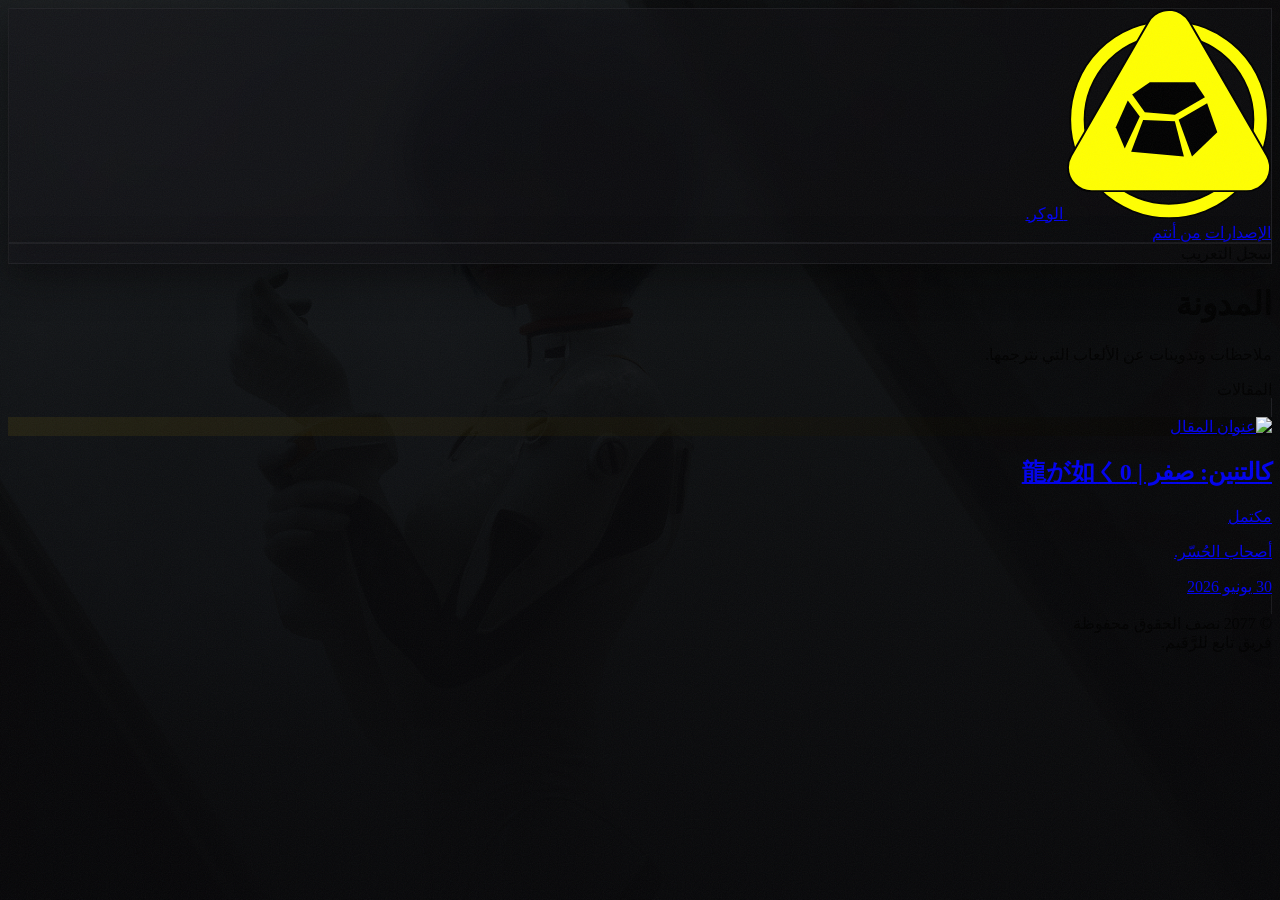
==== blog/index.html @ 00997027 "Create index.html" ====
<!DOCTYPE html>
<html lang="ar" dir="rtl">
<head>
    <meta charset="UTF-8">
    <meta name="viewport" content="width=device-width, initial-scale=1.0">
    <title>المدونة | الوكر للتعريبات</title>
    <script src="https://cdn.tailwindcss.com"></script>
    <link href="https://fonts.googleapis.com/css2?family=Cairo:wght@400;600;700;900&display=swap" rel="stylesheet">
    <script>
        tailwind.config = {
            theme: {
                extend: {
                    colors: {
                        warning: '#FFCC00',
                        dark: '#060608',
                    },
                    fontFamily: {
                        sans: ['Cairo', 'sans-serif'],
                    }
                }
            }
        }
    </script>
    <style>
        body {
            background-color: #060608 !important;
            background-image: linear-gradient(to bottom, rgba(6, 6, 8, 0.88), rgba(6, 6, 8, 0.98)),
                              url('https://arraqim.github.io/alwakr/wallhaven-853z1o.jpg') !important;
            background-size: cover !important;
            background-position: center !important;
            background-attachment: fixed !important;
        }

        .grain-overlay {
            position: fixed;
            top: 0;
            left: 0;
            width: 100%;
            height: 100%;
            pointer-events: none;
            z-index: 9999;
            opacity: 0.05;
            background-image: url("data:image/svg+xml,%3Csvg viewBox='0 0 200 200' xmlns='http://www.w3.org/2000/svg'%3E%3Cfilter id='noiseFilter'%3E%3CfeTurbulence type='fractalNoise' baseFrequency='4' numOctaves='3' stitchTiles='stitch'/%3E%3C/filter%3E%3Crect width='100%25' height='100%25' filter='url(%23noiseFilter)'/%3E%3C/svg%3E");
        }

        .glass-panel {
            background: linear-gradient(135deg, rgba(20, 20, 25, 0.6) 0%, rgba(10, 10, 12, 0.8) 100%);
            border: 1px solid rgba(63, 63, 70, 0.3);
            backdrop-filter: blur(14px);
            -webkit-backdrop-filter: blur(14px);
            transition: all 0.3s cubic-bezier(0.4, 0, 0.2, 1);
            box-shadow: 0 15px 35px rgba(0, 0, 0, 0.5);
        }

        .glass-panel:hover {
            border-color: rgba(255, 204, 0, 0.4);
            box-shadow: 0 0 25px rgba(255, 204, 0, 0.15);
            transform: translateY(-2px);
        }

        ::selection {
            background-color: #FFCC00;
            color: #000;
        }

        .article-thumb {
            background: linear-gradient(135deg, rgba(255,204,0,0.08) 0%, rgba(0,0,0,0.4) 100%);
        }
    </style>
</head>
<body class="min-h-screen text-gray-400 font-sans antialiased relative overflow-x-hidden">

    <div class="grain-overlay"></div>

    <div class="relative z-10 flex flex-col min-h-screen">

        <nav class="sticky top-4 z-50 max-w-4xl mx-auto w-full px-4 sm:px-6 py-3 sm:py-4 glass-panel rounded-2xl flex justify-between items-center transition-all duration-300">
            <a href="https://arraqim.github.io/alwakr/" class="flex items-center gap-2 sm:gap-3 cursor-pointer">
                <img src="https://arraqim.github.io/alwakr/path1-3.svg" alt="شعار الوكر" class="w-8 h-8 sm:w-10 sm:h-10 object-contain drop-shadow-[0_0_8px_rgba(255,204,0,0.5)] transition-transform hover:scale-105">
                <span class="font-black text-lg sm:text-xl text-zinc-100 tracking-wide">الوكر.</span>
            </a>
            <div class="flex items-center gap-4 sm:gap-6 text-xs sm:text-sm font-bold tracking-wide">
                <a href="https://arraqim.github.io/alwakr/blog/" class="text-zinc-300 hover:text-warning transition-all duration-300 hover:scale-105 drop-shadow-md hover:drop-shadow-[0_0_8px_rgba(255,204,0,0.6)]">الإصدارات</a>
                <a href="#about" class="text-zinc-300 hover:text-warning transition-all duration-300 hover:scale-105 drop-shadow-md hover:drop-shadow-[0_0_8px_rgba(255,204,0,0.6)]">من أنتم</a>
            </div>
        </nav>

        <header class="max-w-4xl mx-auto w-full px-6 pt-20 pb-12 text-center sm:text-right">
            <div class="inline-flex items-center gap-2 px-3 py-1.5 rounded-md glass-panel text-zinc-300 text-[11px] font-bold mb-6">
                <span class="flex h-2 w-2 relative">
                    <span class="animate-ping absolute inline-flex h-full w-full rounded-full bg-warning opacity-75"></span>
                    <span class="relative inline-flex rounded-full h-2 w-2 bg-warning"></span>
                </span>
                <span class="tracking-widest uppercase">سجل التعريب</span>
            </div>

            <h1 class="text-4xl sm:text-6xl font-black text-zinc-100 leading-tight mb-3 drop-shadow-lg">
                المدونة
            </h1>
            <p class="text-base sm:text-lg leading-relaxed text-zinc-400 max-w-2xl sm:mx-0 mx-auto">
                ملاحظات وتدوينات عن الألعاب التي نترجمها.
            </p>
        </header>

        <section id="articles" class="max-w-4xl mx-auto w-full px-6 pb-24 flex-grow">
            <div class="text-zinc-500 text-[13px] font-bold tracking-widest uppercase px-1 mb-6 border-r-2 border-warning pr-2">
                المقالات
            </div>

            <div class="grid gap-5">

                <a href="zero.html" class="glass-panel rounded-xl p-6 flex flex-col sm:flex-row sm:items-center gap-6 group">
                    <div class="article-thumb w-full sm:w-32 h-32 sm:h-20 rounded-lg flex items-center justify-center shrink-0 border border-zinc-800/60 overflow-hidden">
                        <img src="rgg.jpg" alt="عنوان المقال" class="w-full h-full object-cover group-hover:scale-105 transition-transform duration-300">
                    </div>
                    <div class="flex-1 min-w-0">
                        <div class="flex flex-wrap items-center gap-3 mb-2">
                            <h2 class="text-lg sm:text-xl font-bold text-zinc-200 group-hover:text-warning transition-colors">
                                كالتنين: صفر | 龍が如く0
                            </h2>
                            <span class="text-[10px] font-bold text-emerald-400 bg-emerald-400/10 px-2 py-0.5 rounded border border-emerald-400/30">مكتمل</span>
                        </div>
                        <p class="text-sm leading-relaxed text-zinc-500 mb-3 line-clamp-2">
                           أصحاب الحُسّر.
                        </p>
                        <div class="flex items-center gap-4 text-[11px] text-zinc-600 font-bold tracking-wide">
                            <span>30 يونيو 2026</span>
                        </div>
                    </div>
                </a>

            </div>
        </section>

        <footer class="mt-auto py-8 text-center text-zinc-600 text-[11px] tracking-widest border-t border-zinc-900/60 w-full">
            © 2077 نصف الحقوق محفوظة
            <br>
            <span class="text-zinc-700">فريق تابع للرَّقيم.</span>
        </footer>

    </div>

</body>
</html>
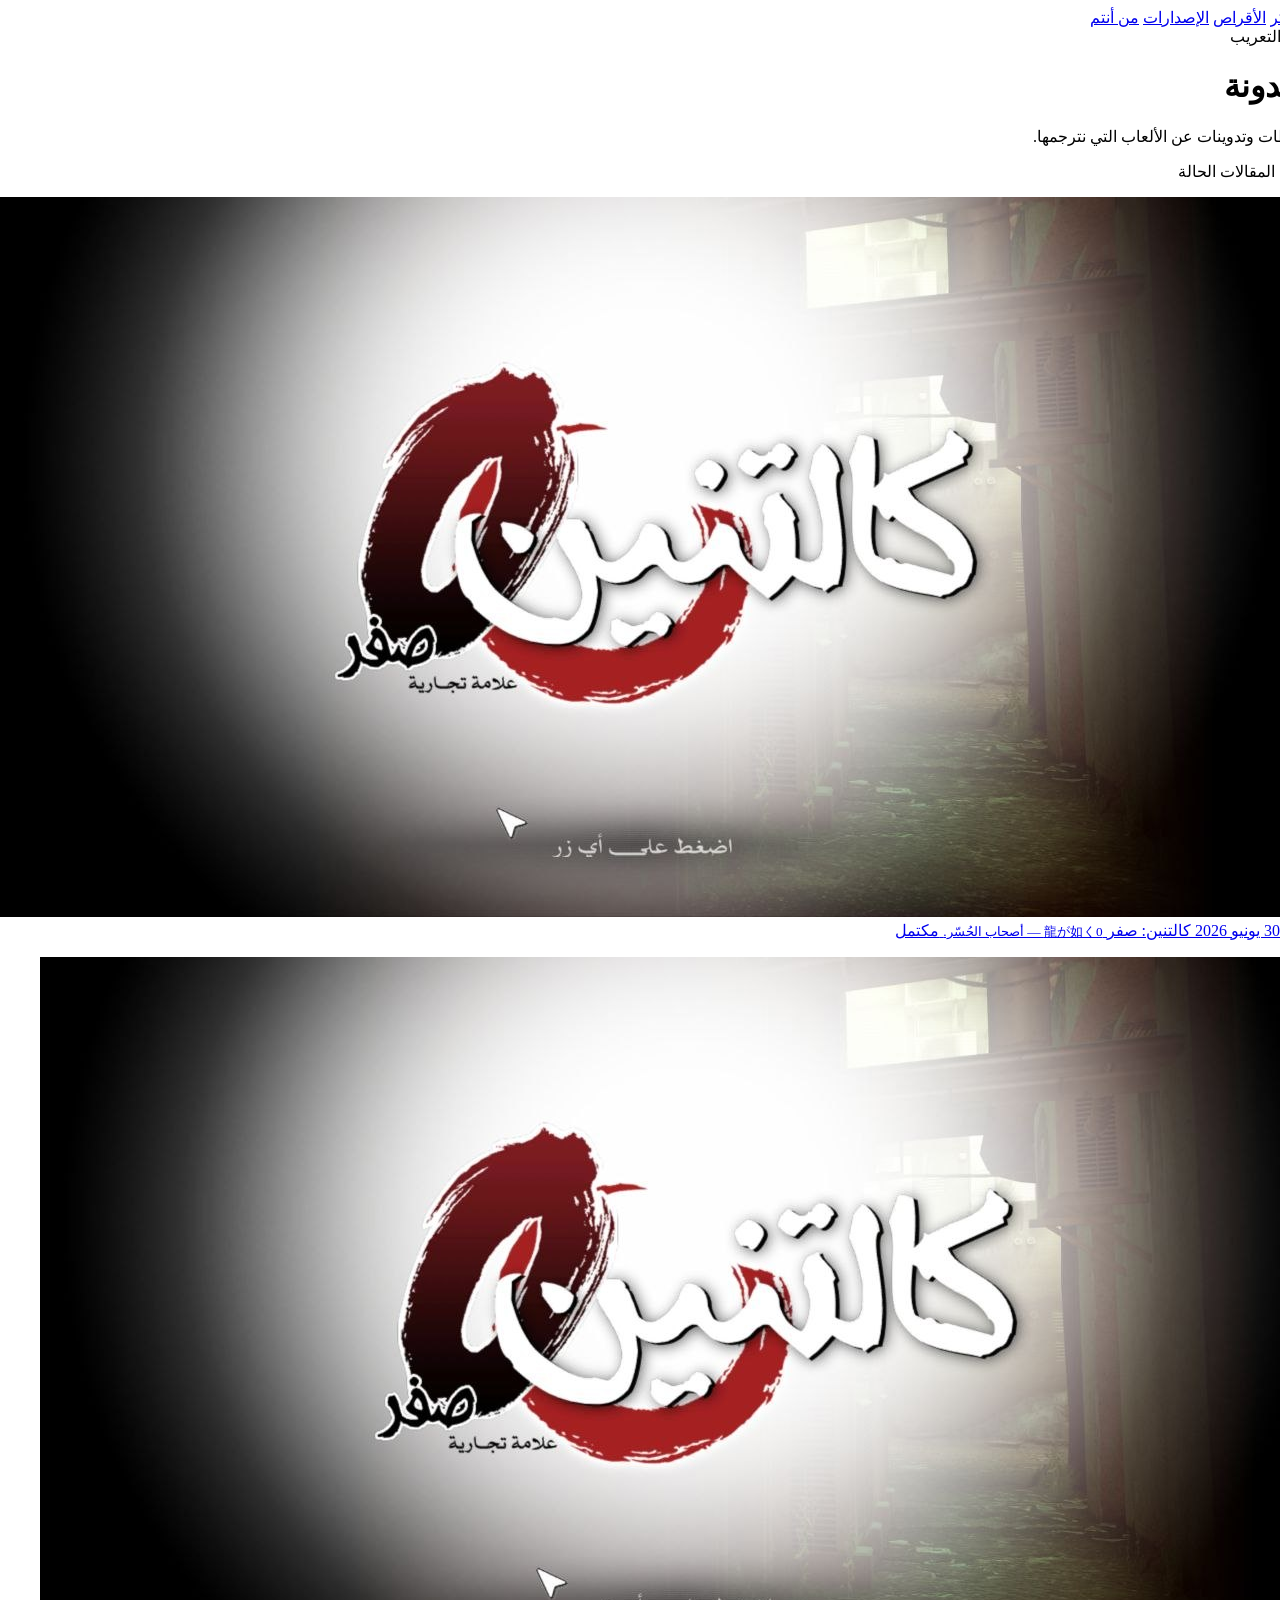
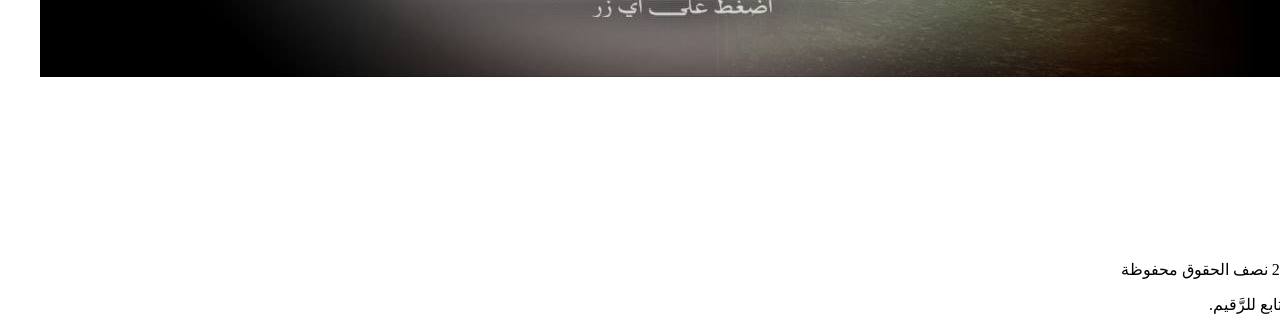
==== commit ab2cd087: "Refactor blog index.html structure and styles" ====
--- a/blog/index.html
+++ b/blog/index.html
@@ -4,141 +4,66 @@
     <meta charset="UTF-8">
     <meta name="viewport" content="width=device-width, initial-scale=1.0">
     <title>المدونة | الوكر للتعريبات</title>
-    <script src="https://cdn.tailwindcss.com"></script>
-    <link href="https://fonts.googleapis.com/css2?family=Cairo:wght@400;600;700;900&display=swap" rel="stylesheet">
-    <script>
-        tailwind.config = {
-            theme: {
-                extend: {
-                    colors: {
-                        warning: '#FFCC00',
-                        dark: '#060608',
-                    },
-                    fontFamily: {
-                        sans: ['Cairo', 'sans-serif'],
-                    }
-                }
-            }
-        }
-    </script>
-    <style>
-        body {
-            background-color: #060608 !important;
-            background-image: linear-gradient(to bottom, rgba(6, 6, 8, 0.88), rgba(6, 6, 8, 0.98)),
-                              url('https://arraqim.github.io/alwakr/wallhaven-853z1o.jpg') !important;
-            background-size: cover !important;
-            background-position: center !important;
-            background-attachment: fixed !important;
-        }
+    <meta name="description" content="ملاحظات وتدوينات عن الألعاب التي نترجمها.">
+    <meta name="theme-color" content="#070708">
+    <link rel="icon" href="../assets/logo.svg" type="image/svg+xml">
+    <link rel="preconnect" href="https://fonts.googleapis.com">
+    <link rel="preconnect" href="https://fonts.gstatic.com" crossorigin>
+    <link href="https://fonts.googleapis.com/css2?family=Cairo:wght@400;600;700;800;900&display=swap" rel="stylesheet">
+    <link rel="stylesheet" href="../assets/wakr.css">
+    <script>document.documentElement.classList.add('js');</script>
+</head>
+<body class="page-blog">
 
-        .grain-overlay {
-            position: fixed;
-            top: 0;
-            left: 0;
-            width: 100%;
-            height: 100%;
-            pointer-events: none;
-            z-index: 9999;
-            opacity: 0.05;
-            background-image: url("data:image/svg+xml,%3Csvg viewBox='0 0 200 200' xmlns='http://www.w3.org/2000/svg'%3E%3Cfilter id='noiseFilter'%3E%3CfeTurbulence type='fractalNoise' baseFrequency='4' numOctaves='3' stitchTiles='stitch'/%3E%3C/filter%3E%3Crect width='100%25' height='100%25' filter='url(%23noiseFilter)'/%3E%3C/svg%3E");
-        }
+    <div class="ambient"></div>
+    <div class="grain"></div>
 
-        .glass-panel {
-            background: linear-gradient(135deg, rgba(20, 20, 25, 0.6) 0%, rgba(10, 10, 12, 0.8) 100%);
-            border: 1px solid rgba(63, 63, 70, 0.3);
-            backdrop-filter: blur(14px);
-            -webkit-backdrop-filter: blur(14px);
-            transition: all 0.3s cubic-bezier(0.4, 0, 0.2, 1);
-            box-shadow: 0 15px 35px rgba(0, 0, 0, 0.5);
-        }
+    <nav class="nav glass" aria-label="الرئيسية">
+        <a class="nav__brand" href="../"><img src="../assets/logo.svg" alt="الوكر" width="30" height="30"></a>
+        <a class="nav__link" href="../">الأقراص</a>
+        <a class="nav__link" href="./" aria-current="page">الإصدارات</a>
+        <a class="nav__link" href="../#about">من أنتم</a>
+    </nav>
 
-        .glass-panel:hover {
-            border-color: rgba(255, 204, 0, 0.4);
-            box-shadow: 0 0 25px rgba(255, 204, 0, 0.15);
-            transform: translateY(-2px);
-        }
+    <main>
+        <header class="blog-head">
+            <span class="pill glass hero-in"><span class="ping"></span>سجل التعريب</span>
+            <h1 class="hero__title"><span class="line"><span style="--d:.1s">المدونة</span></span></h1>
+            <p class="hero-in" style="--d:.35s">ملاحظات وتدوينات عن الألعاب التي نترجمها.</p>
+        </header>
 
-        ::selection {
-            background-color: #FFCC00;
-            color: #000;
-        }
-
-        .article-thumb {
-            background: linear-gradient(135deg, rgba(255,204,0,0.08) 0%, rgba(0,0,0,0.4) 100%);
-        }
-    </style>
-</head>
-<body class="min-h-screen text-gray-400 font-sans antialiased relative overflow-x-hidden">
-
-    <div class="grain-overlay"></div>
-
-    <div class="relative z-10 flex flex-col min-h-screen">
-
-        <nav class="sticky top-4 z-50 max-w-4xl mx-auto w-full px-4 sm:px-6 py-3 sm:py-4 glass-panel rounded-2xl flex justify-between items-center transition-all duration-300">
-            <a href="https://arraqim.github.io/alwakr/" class="flex items-center gap-2 sm:gap-3 cursor-pointer">
-                <img src="https://arraqim.github.io/alwakr/path1-3.svg" alt="شعار الوكر" class="w-8 h-8 sm:w-10 sm:h-10 object-contain drop-shadow-[0_0_8px_rgba(255,204,0,0.5)] transition-transform hover:scale-105">
-                <span class="font-black text-lg sm:text-xl text-zinc-100 tracking-wide">الوكر.</span>
-            </a>
-            <div class="flex items-center gap-4 sm:gap-6 text-xs sm:text-sm font-bold tracking-wide">
-                <a href="https://arraqim.github.io/alwakr/blog/" class="text-zinc-300 hover:text-warning transition-all duration-300 hover:scale-105 drop-shadow-md hover:drop-shadow-[0_0_8px_rgba(255,204,0,0.6)]">الإصدارات</a>
-                <a href="#about" class="text-zinc-300 hover:text-warning transition-all duration-300 hover:scale-105 drop-shadow-md hover:drop-shadow-[0_0_8px_rgba(255,204,0,0.6)]">من أنتم</a>
-            </div>
-        </nav>
-
-        <header class="max-w-4xl mx-auto w-full px-6 pt-20 pb-12 text-center sm:text-right">
-            <div class="inline-flex items-center gap-2 px-3 py-1.5 rounded-md glass-panel text-zinc-300 text-[11px] font-bold mb-6">
-                <span class="flex h-2 w-2 relative">
-                    <span class="animate-ping absolute inline-flex h-full w-full rounded-full bg-warning opacity-75"></span>
-                    <span class="relative inline-flex rounded-full h-2 w-2 bg-warning"></span>
-                </span>
-                <span class="tracking-widest uppercase">سجل التعريب</span>
+        <section class="wrap wrap--wide" id="articles" aria-label="المقالات">
+            <div class="ledger__head reveal">
+                <span>التاريخ</span>
+                <span>المقالات</span>
+                <span>الحالة</span>
+                <span></span>
             </div>
 
-            <h1 class="text-4xl sm:text-6xl font-black text-zinc-100 leading-tight mb-3 drop-shadow-lg">
-                المدونة
-            </h1>
-            <p class="text-base sm:text-lg leading-relaxed text-zinc-400 max-w-2xl sm:mx-0 mx-auto">
-                ملاحظات وتدوينات عن الألعاب التي نترجمها.
-            </p>
-        </header>
+            <ol class="ledger">
+                <li class="reveal">
+                    <a class="ledger__row" href="zero.html" data-peek="rgg.jpg">
+                        <img class="ledger__thumb" src="rgg.jpg" alt="" loading="lazy">
+                        <span class="ledger__date">30 يونيو 2026</span>
+                        <span class="ledger__title">
+                            كالتنين: صفر
+                            <small><span lang="ja">龍が如く0</span> — أصحاب الحُسّر.</small>
+                        </span>
+                        <span class="state state--done">مكتمل</span>
+                        <span class="ledger__go" aria-hidden="true"><i class="ico i--left"></i></span>
+                    </a>
+                </li>
+            </ol>
+        </section>
+    </main>
 
-        <section id="articles" class="max-w-4xl mx-auto w-full px-6 pb-24 flex-grow">
-            <div class="text-zinc-500 text-[13px] font-bold tracking-widest uppercase px-1 mb-6 border-r-2 border-warning pr-2">
-                المقالات
-            </div>
+    <div class="peek glass" aria-hidden="true"><img src="rgg.jpg" alt=""></div>
 
-            <div class="grid gap-5">
+    <footer class="footer" style="margin-top: clamp(80px, 14vw, 180px)">
+        <p>© 2077 نصف الحقوق محفوظة</p>
+        <p>فريق تابع للرَّقيم.</p>
+    </footer>
 
-                <a href="zero.html" class="glass-panel rounded-xl p-6 flex flex-col sm:flex-row sm:items-center gap-6 group">
-                    <div class="article-thumb w-full sm:w-32 h-32 sm:h-20 rounded-lg flex items-center justify-center shrink-0 border border-zinc-800/60 overflow-hidden">
-                        <img src="rgg.jpg" alt="عنوان المقال" class="w-full h-full object-cover group-hover:scale-105 transition-transform duration-300">
-                    </div>
-                    <div class="flex-1 min-w-0">
-                        <div class="flex flex-wrap items-center gap-3 mb-2">
-                            <h2 class="text-lg sm:text-xl font-bold text-zinc-200 group-hover:text-warning transition-colors">
-                                كالتنين: صفر | 龍が如く0
-                            </h2>
-                            <span class="text-[10px] font-bold text-emerald-400 bg-emerald-400/10 px-2 py-0.5 rounded border border-emerald-400/30">مكتمل</span>
-                        </div>
-                        <p class="text-sm leading-relaxed text-zinc-500 mb-3 line-clamp-2">
-                           أصحاب الحُسّر.
-                        </p>
-                        <div class="flex items-center gap-4 text-[11px] text-zinc-600 font-bold tracking-wide">
-                            <span>30 يونيو 2026</span>
-                        </div>
-                    </div>
-                </a>
-
-            </div>
-        </section>
-
-        <footer class="mt-auto py-8 text-center text-zinc-600 text-[11px] tracking-widest border-t border-zinc-900/60 w-full">
-            © 2077 نصف الحقوق محفوظة
-            <br>
-            <span class="text-zinc-700">فريق تابع للرَّقيم.</span>
-        </footer>
-
-    </div>
-
+    <script src="../assets/wakr.js"></script>
 </body>
 </html>
